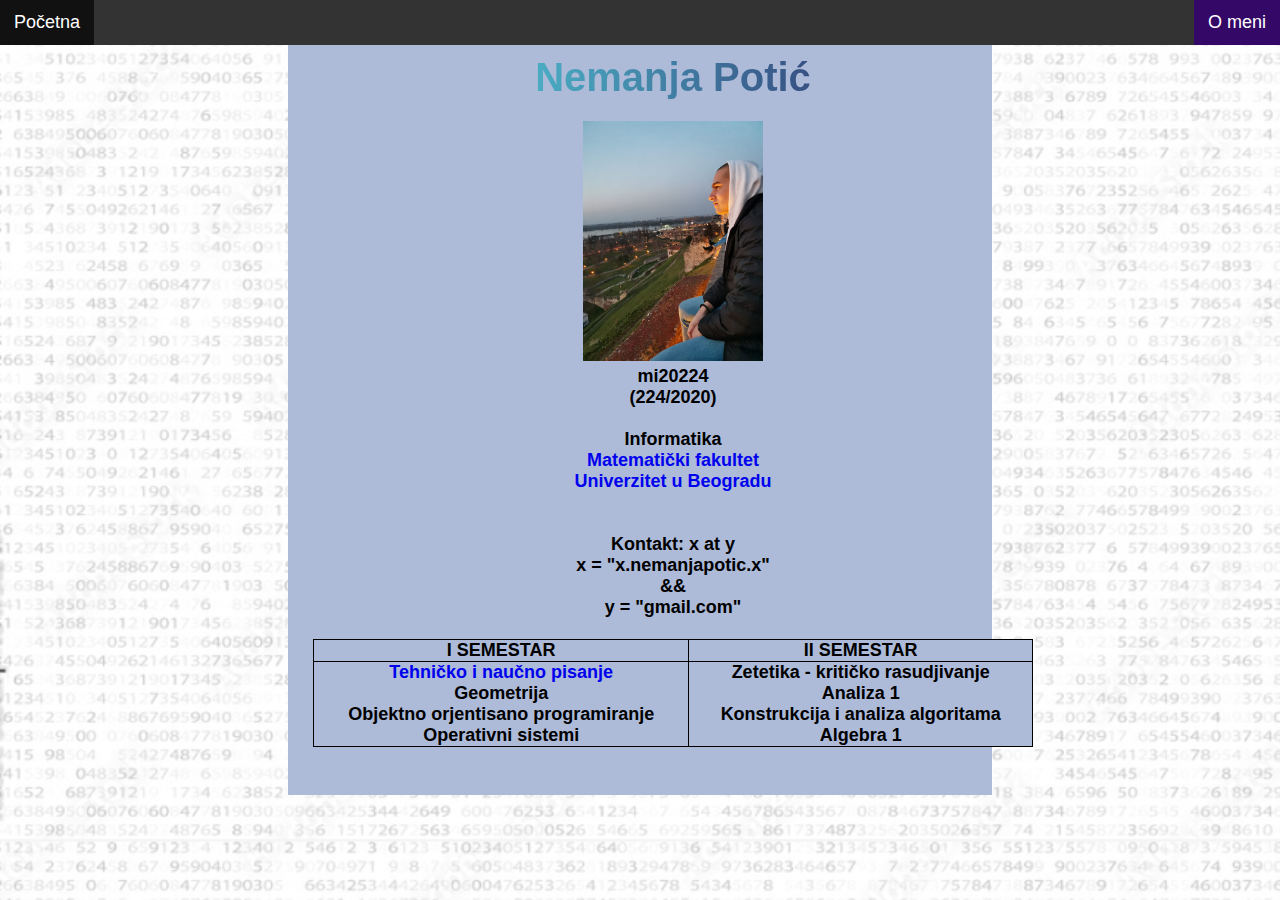
==== index.html @ 31e9d4d0 "Add files via upload" ====
<!DOCTYPE html>
<html>
    <head>
        <meta charset="utf-8">
        <title>index.html</title>
        <meta name="description" content="Veb prezentacija">
        <link rel="stylesheet" type="text/css" href="style.css">    

    </head>


    <body class="bg">
        
        <div>
            <ul class="ul1">
                <li class = "li1" style="background-color:#30CFD0"><a href="index.html">Početna</a></li>
                <li class = "li1" style="float:right"><a class="active" href="o_meni.html">O meni</a></li>
            </ul>

            <div class="pocetna">
                
                <div class="container">
        
                    <div class="text-center">
                        <h2 class = "ime"><a href="o_meni.html">Nemanja Potić</a></h2><br/>
        
                        <div>
                            <img src="nemanja.jpg" height="240px">
                        </div>
        
                        <p>
                            <h4>mi20224</h4>
                            <h4>(224/2020)</h4><br/>
                            Informatika<br/>
                
                            <a href="http://www.matf.bg.ac.rs/" style="text-decoration: none">Matematički fakultet</a> <br/>
                
                            <a href="http://www.bg.ac.rs/index.php" style="text-decoration: none">Univerzitet u Beogradu</a> 
                        
                            <br/><br/><br/> Kontakt:    x at y <br/>
                                            x = "x.nemanjapotic.x" <br/>  && <br/> y = "gmail.com"</p><br/>
        
                            <table class="table1">
                                <tr>
                                <th><h4>I SEMESTAR</h4></th>
                                <th><h4>II SEMESTAR</h4></th>
                                </tr>
                                <tr>
                                    <td>
                                        <ol><a href="tnp.html" style="text-decoration: none">Tehničko i naučno pisanje</a><br/> 
                                            Geometrija<br/>
                                            Objektno orjentisano programiranje<br/>
                                            Operativni sistemi
                                        </ol>
                                    </td>
                                    
                                    <td>
                                        <ol>
                                            Zetetika - kritičko rasudjivanje<br/>
                                            Analiza 1<br/>
                                            Konstrukcija i analiza algoritama<br/>
                                            Algebra 1
                                        </ol>
                                    </td>
                                </tr>
        
                            </table><br/><br/>
                        </p>
                    
                    </div>
                                    
                </div>
            </div>
        </div>
    </body>

</html>
---- style.css ----
* {
	padding: 0;
	margin: 0;
	box-sizing: border-box;
}
body {
    font-size: 100%;
  }

.tekst{
    background-color: #adbbd9;
    height: 60%;
    position: fixed;
}

html{
    font-family:sans-serif;
    -webkit-text-size-adjust:100%;
    -ms-text-size-adjust:100%;
    font-size: 18px;
    -webkit-tap-highlight-color:rgba(0,0,0,0)
}
.ime{
    font-size: 40px;
    background: linear-gradient(to right, #5af6f6 0%, #280650 100%);
    -webkit-background-clip: text;
    -webkit-text-fill-color: transparent;
}
.pre-header{
    background-color: bisque;
    height: 60px;
    color: aqua;
}

.text-center {
    text-align: center;
  }


.container1{
    text-align: left;
    width:fit-content;
    padding-right:30px;
    padding-left:30px;
    margin-right:30px;
    margin-left:30px
}
.container{
    width:750px;
    text-align: center;
    padding-right:15px;
    padding-left:15px;
    margin-right:auto;
    margin-left:auto
}

.ul1 {
    list-style-type: none;
    overflow: hidden;
    margin: 0;
    padding: 0;
    background-color: #333;
  }
  
.li1 {
    float: left;
  }
  
.li1 a {
    display: block;
    color: white;
    text-align: center;
    padding: 12px 14px;
    text-decoration: none;
  }
  
.li1 a:hover {
    background-color: #111;
  }
.active {
    background-color: #330867;
  }

.table1{
    width: 100%;
    background-color: #adbbd9;
    border: #111;
    border-collapse: collapse;
}


table, th, td {
    border: 1px solid;
}

/*podesavanje pozadine*/


.bg{
    background-image: url("background.png");
    height: 100%; 
    background-position: center;
    background-size: cover;
}


.pocetna{
    background-color:  #adbbd9;
    font-weight: bold;
    position:relative;
    top: 375px;
    left: 50%;
    transform: translate(-50%, -50%);
    z-index: 2;
    width: 55%;
    height: 750px;
    padding: 10px;
    text-align: center;
}

.tnp{
    background-color:  #adbbd9;
    font-weight: bold;
    position:relative;
    top: 375px;
    left: 50%;
    transform: translate(-50%, -50%);
    z-index: 2;
    width: 75%;
    height: 750px;
    padding: 10px;
    text-align: center;
}

.o_meni{
    background-color:  #adbbd9;
    font-weight: bold;
    position:relative;
    top: 375px;
    left: 50%;
    transform: translate(-50%, -50%);
    z-index: 2;
    width: 80%;
    height: 750px;
    padding: 10px;
    text-align: center;
}




/*skrol-bar desno: */

::-webkit-scrollbar {
    width: 20px;
}
  
::-webkit-scrollbar-track {
    box-shadow: inset 0 0 5px grey; 
    border-radius: 10px;
}
  
::-webkit-scrollbar-thumb {
    background-color: #d6dee1;
    border-radius: 20px;
    border: 6px solid transparent;
    background-clip: content-box;
}
  
::-webkit-scrollbar-thumb:hover {
    background-color: #a8bbbf;
}
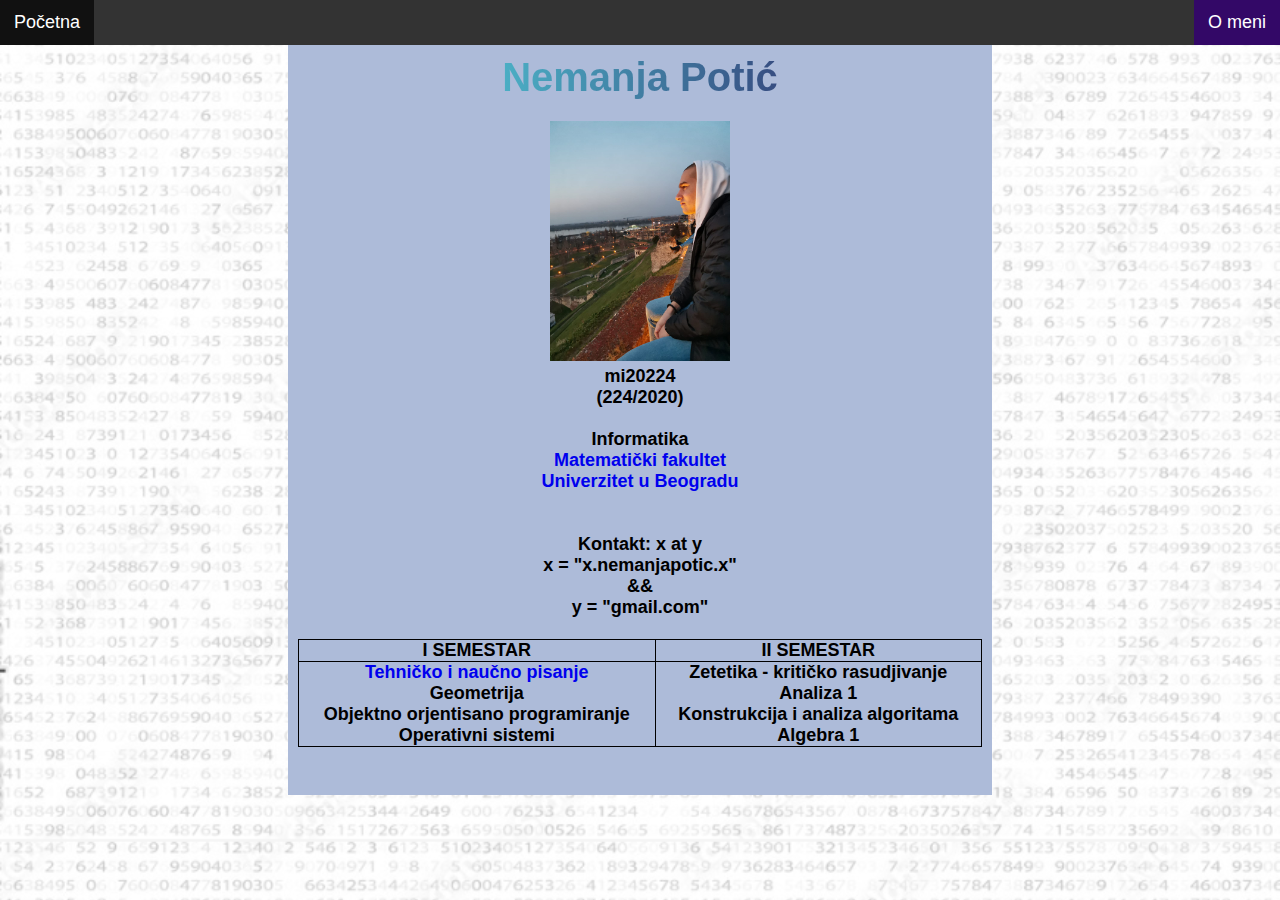
==== commit 83b9d5d3: "Add files via upload" ====
--- a/index.html
+++ b/index.html
@@ -8,9 +8,7 @@
 
     </head>
 
-
     <body class="bg">
-        
         <div>
             <ul class="ul1">
                 <li class = "li1" style="background-color:#30CFD0"><a href="index.html">Početna</a></li>
@@ -19,7 +17,6 @@
 
             <div class="pocetna">
                 
-                <div class="container">
         
                     <div class="text-center">
                         <h2 class = "ime"><a href="o_meni.html">Nemanja Potić</a></h2><br/>
@@ -40,7 +37,7 @@
                             <br/><br/><br/> Kontakt:    x at y <br/>
                                             x = "x.nemanjapotic.x" <br/>  && <br/> y = "gmail.com"</p><br/>
         
-                            <table class="table1">
+                            <table style = "width: 100%" class="table1">
                                 <tr>
                                 <th><h4>I SEMESTAR</h4></th>
                                 <th><h4>II SEMESTAR</h4></th>
@@ -68,8 +65,6 @@
                         </p>
                     
                     </div>
-                                    
-                </div>
             </div>
         </div>
     </body>
